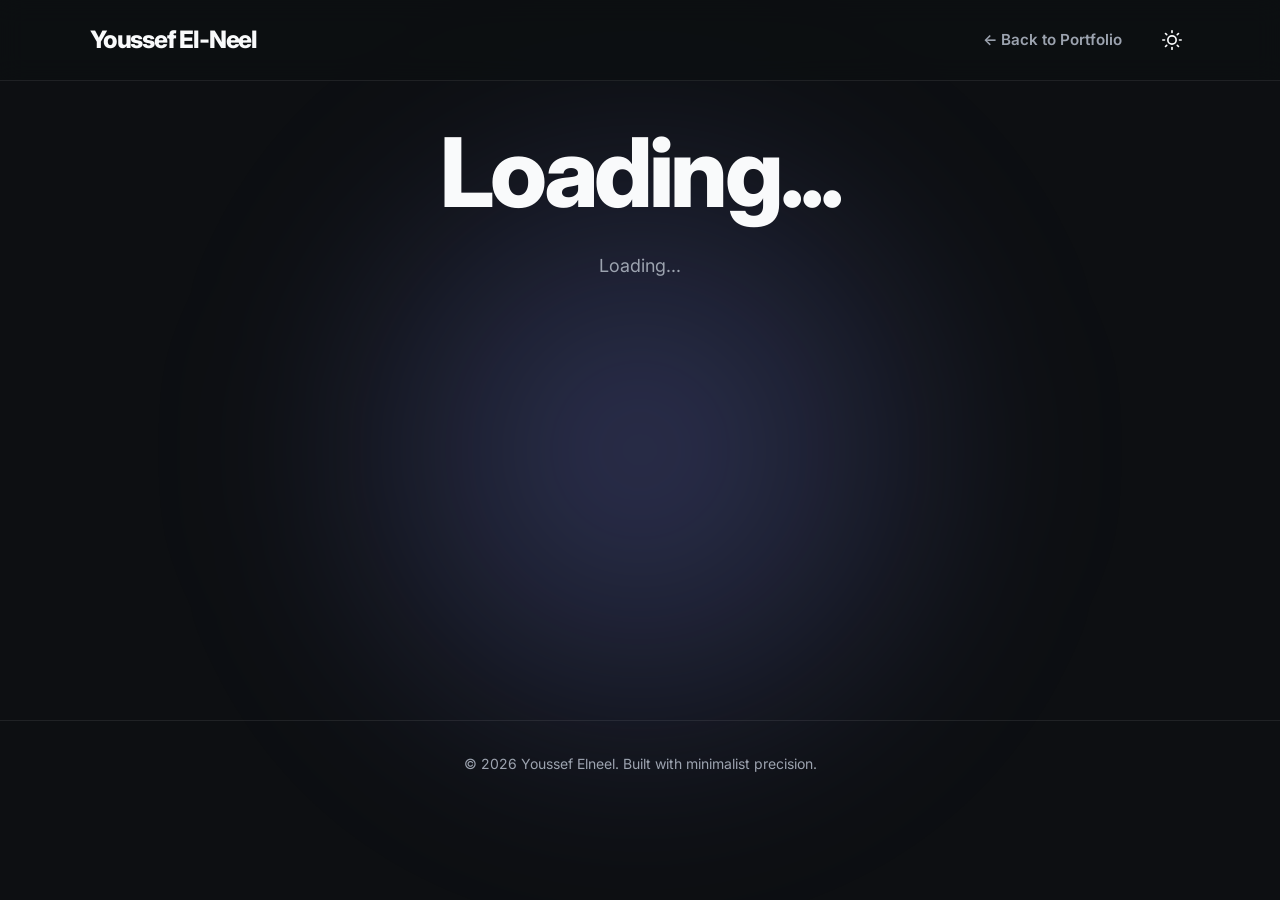
==== project.html @ 06bbf47c "feat: add dynamic project detail pages with image gallery and URL-based routing" ====
<!doctype html>
<html lang="en" data-theme="dark">
  <head>
    <meta charset="UTF-8" />
    <meta name="viewport" content="width=device-width, initial-scale=1.0" />
    <title>Youssef_El-Neel - Project Details</title>

    <!-- Google Fonts: Inter -->
    <link rel="preconnect" href="https://fonts.googleapis.com" />
    <link rel="preconnect" href="https://fonts.gstatic.com" crossorigin />
    <link
      href="https://fonts.googleapis.com/css2?family=Inter:wght@300;400;600;800&display=swap"
      rel="stylesheet"
    />

    <!-- Font Awesome Icons -->
    <link
      rel="stylesheet"
      href="https://cdnjs.cloudflare.com/ajax/libs/font-awesome/6.4.0/css/all.min.css"
    />

    <!-- Styles -->
    <link rel="stylesheet" href="style.css" />
    <link
      rel="website icon"
      href="https://img.icons8.com/ios-filled/50/1A1A1A/aperture.png"
    />
  </head>
  <body>
    <!-- ===== HEADER & NAVIGATION ===== -->
    <header class="header">
      <div class="container nav-wrapper">
        <a href="index.html" class="brand">Youssef El-Neel</a>
        <nav class="nav">
          <ul class="nav-list">
            <li><a href="index.html#projects" class="nav-link">&larr; Back to Portfolio</a></li>
          </ul>
          <button
            id="theme-toggle"
            class="theme-toggle"
            aria-label="Toggle Dark/Light Mode"
          >
            <svg class="sun-icon" xmlns="http://www.w3.org/2000/svg" width="20" height="20" viewBox="0 0 24 24" fill="none" stroke="currentColor" stroke-width="2" stroke-linecap="round" stroke-linejoin="round"><circle cx="12" cy="12" r="5"></circle><line x1="12" y1="1" x2="12" y2="3"></line><line x1="12" y1="21" x2="12" y2="23"></line><line x1="4.22" y1="4.22" x2="5.64" y2="5.64"></line><line x1="18.36" y1="18.36" x2="19.78" y2="19.78"></line><line x1="1" y1="12" x2="3" y2="12"></line><line x1="21" y1="12" x2="23" y2="12"></line><line x1="4.22" y1="19.78" x2="5.64" y2="18.36"></line><line x1="18.36" y1="5.64" x2="19.78" y2="4.22"></line></svg>
            <svg class="moon-icon" xmlns="http://www.w3.org/2000/svg" width="20" height="20" viewBox="0 0 24 24" fill="none" stroke="currentColor" stroke-width="2" stroke-linecap="round" stroke-linejoin="round"><path d="M21 12.79A9 9 0 1 1 11.21 3 7 7 0 0 0 21 12.79z"></path></svg>
          </button>
        </nav>
      </div>
    </header>

    <!-- ===== MAIN CONTENT ===== -->
    <main>
      <section class="project-details section">
        <div class="bg-orb"></div>
        <div class="container text-center reveal">
          <h1 class="hero-title" id="dynamic-title">Loading...</h1>
          <p class="project-details-desc" id="dynamic-desc">
            Loading...
          </p>
          
          <div class="project-gallery" id="dynamic-gallery">
            <!-- Images will be injected here automatically by JavaScript -->
          </div>
        </div>
      </section>
    </main>

    <!-- ===== FOOTER ===== -->
    <footer class="footer">
      <div class="container text-center">
        <p>&copy; 2026 Youssef Elneel. Built with minimalist precision.</p>
      </div>
    </footer>

    <!-- Scripts -->
    <!-- Add data file before main script -->
    <script src="projects-data.js?v=1.1"></script>
    <script src="script.js?v=1.1"></script>
  </body>
</html>
---- style.css ----
/* ==========================================================================
   Base Configuration & CSS Variables
   ========================================================================== */

/* Light Theme Variables (Default) */
:root {
    --bg-color: #ffffff;
    --text-primary: #111827;
    --text-secondary: #4b5563;
    --accent-color: #4f46e5;
    --accent-glow: rgba(79, 70, 229, 0.4);
    --nav-bg: rgba(255, 255, 255, 0.8);
    --card-bg: rgba(243, 244, 246, 0.6);
    --border-color: rgba(0, 0, 0, 0.05);

    --font-sans: 'Inter', system-ui, -apple-system, sans-serif;
    --transition-fast: 0.2s cubic-bezier(0.4, 0, 0.2, 1);
    --transition-slow: 0.6s cubic-bezier(0.22, 1, 0.36, 1);
    --radius-md: 12px;
    --radius-lg: 24px;
}

/* Dark Theme Variables */
[data-theme="dark"] {
    --bg-color: #0d0f12;
    --text-primary: #f9fafb;
    --text-secondary: #9ca3af;
    --accent-color: #818cf8;
    --accent-glow: rgba(129, 140, 248, 0.3);
    --nav-bg: rgba(13, 15, 18, 0.8);
    --card-bg: rgba(255, 255, 255, 0.03);
    --border-color: rgba(255, 255, 255, 0.08);
}

/* Reset & Global Styles */
* {
    box-sizing: border-box;
    margin: 0;
    padding: 0;
}

html {
    scroll-behavior: smooth;
    /* Native smooth scroll fallback */
}

body {
    font-family: var(--font-sans);
    background-color: var(--bg-color);
    color: var(--text-primary);
    line-height: 1.6;
    overflow-x: hidden;
    transition: background-color var(--transition-fast), color var(--transition-fast);
}

/* Typography */
h1,
h2,
h3,
h4 {
    color: var(--text-primary);
    line-height: 1.1;
    font-weight: 800;
}

a {
    color: inherit;
    text-decoration: none;
    transition: color var(--transition-fast);
}

/* Layout Utilities */
.container {
    width: 90%;
    max-width: 1100px;
    margin: 0 auto;
}

.section {
    padding: 120px 0;
}

.text-center {
    text-align: center;
}

.section-title {
    font-size: clamp(2.5rem, 5vw, 4rem);
    letter-spacing: -0.03em;
    margin-bottom: 2rem;
}

/* Buttons */
.btn {
    display: inline-block;
    padding: 0.875rem 2rem;
    border-radius: 999px;
    font-weight: 600;
    font-size: 1rem;
    transition: all var(--transition-fast);
    cursor: pointer;
    border: none;
    text-align: center;
}

.btn-primary {
    background-color: var(--text-primary);
    color: var(--bg-color);
    box-shadow: 0 4px 14px rgba(0, 0, 0, 0.1);
}

.btn-primary:hover {
    transform: translateY(-2px) scale(1.02);
    box-shadow: 0 8px 25px var(--accent-glow);
}

[data-theme="dark"] .btn-primary {
    background-color: var(--text-primary);
    color: #000;
}

.btn-secondary {
    background-color: transparent;
    color: var(--text-primary);
    border: 1px solid var(--border-color);
}

.btn-secondary:hover {
    border-color: var(--text-primary);
    background-color: rgba(128, 128, 128, 0.05);
}

/* ==========================================================================
   HEADER & NAVIGATION
   ========================================================================== */
.header {
    position: fixed;
    top: 0;
    left: 0;
    width: 100%;
    z-index: 1000;
    background-color: var(--nav-bg);
    backdrop-filter: blur(12px);
    -webkit-backdrop-filter: blur(12px);
    border-bottom: 1px solid var(--border-color);
    transition: background-color var(--transition-fast), border-color var(--transition-fast);
}

.nav-wrapper {
    display: flex;
    justify-content: space-between;
    align-items: center;
    height: 80px;
}

.brand {
    font-weight: 800;
    font-size: 1.5rem;
    letter-spacing: -0.05em;
}

.nav {
    display: flex;
    align-items: center;
    gap: 2rem;
}

.nav-list {
    display: flex;
    list-style: none;
    gap: 2rem;
}

.nav-link {
    font-size: 0.95rem;
    font-weight: 600;
    color: var(--text-secondary);
    position: relative;
}

.nav-link:hover,
.nav-link.active {
    color: var(--text-primary);
}

.nav-link::after {
    content: '';
    position: absolute;
    bottom: -4px;
    left: 0;
    width: 0%;
    height: 2px;
    background-color: var(--accent-color);
    transition: width var(--transition-fast);
}

.nav-link:hover::after,
.nav-link.active::after {
    width: 100%;
}

.theme-toggle {
    background: none;
    border: none;
    cursor: pointer;
    color: var(--text-primary);
    display: flex;
    align-items: center;
    justify-content: center;
    padding: 0.5rem;
    border-radius: 50%;
    transition: background var(--transition-fast);
}

.theme-toggle:hover {
    background: var(--card-bg);
}

/* Icon visibility based on theme */
[data-theme="light"] .sun-icon {
    display: none;
}

[data-theme="light"] .moon-icon {
    display: block;
}

[data-theme="dark"] .sun-icon {
    display: block;
}

[data-theme="dark"] .moon-icon {
    display: none;
}

/* ==========================================================================
   HERO SECTION
   ========================================================================== */
.hero {
    position: relative;
    min-height: 100vh;
    display: flex;
    align-items: center;
    justify-content: center;
    overflow: hidden;
    padding-top: 80px;
}

.bg-orb {
    position: absolute;
    top: 50%;
    left: 50%;
    transform: translate(-50%, -50%);
    width: 60vw;
    height: 60vw;
    background: radial-gradient(circle, var(--accent-glow) 0%, transparent 70%);
    border-radius: 50%;
    z-index: -1;
    filter: blur(80px);
    animation: pulseOrb 10s infinite alternate ease-in-out;
}

@keyframes pulseOrb {
    0% {
        transform: translate(-50%, -50%) scale(1);
        opacity: 0.5;
    }

    100% {
        transform: translate(-50%, -50%) scale(1.1);
        opacity: 0.8;
    }
}

.hero-content {
    max-width: 800px;
    text-align: left;
}

.hero-title {
    font-size: clamp(3rem, 8vw, 6rem);
    letter-spacing: -0.04em;
    margin-bottom: 1.5rem;
}

.block {
    display: block;
}

/* Multi-colored text effect */
.accent-text {
    background: linear-gradient(135deg, var(--text-primary) 0%, var(--accent-color) 100%);
    -webkit-background-clip: text;
    background-clip: text;
    color: transparent;
}

.hero-subtitle {
    font-size: clamp(1.125rem, 2vw, 1.5rem);
    color: var(--text-secondary);
    margin-bottom: 2.5rem;
    max-width: 600px;
}

.hero-cta {
    display: flex;
    gap: 1rem;
}

/* ==========================================================================
   ABOUT SECTION
   ========================================================================== */
.asymmetric-grid {
    display: grid;
    grid-template-columns: 1fr 1fr;
    gap: 4rem;
    align-items: center;
}

.about-text p {
    font-size: 1.125rem;
    color: var(--text-secondary);
    margin-bottom: 1.5rem;
}

.about-text p:last-child {
    margin-bottom: 0;
}

.glass-card {
    background: var(--card-bg);
    border: 1px solid var(--border-color);
    border-radius: var(--radius-lg);
    backdrop-filter: blur(10px);
    padding: 2rem;
}

.portrait-placeholder {
    aspect-ratio: 4/5;
    position: relative;
    overflow: hidden;
    display: flex;
    align-items: center;
    justify-content: center;
}

.abstract-shape {
    width: 150px;
    height: 150px;
    background: linear-gradient(45deg, var(--accent-color), transparent);
    border-radius: 40% 60% 70% 30% / 40% 50% 60% 50%;
    animation: morphShape 8s ease-in-out infinite both alternate;
}

.profile-img {
    width: 100%;
    height: 100%;
    /* object-fit: cover; */
    /* السطر ده بيضمن إن الصورة تملأ المربع بالكامل من غير ما تتبطط أو تتمطط */
    display: block;
    border-radius: 30px;
}

@keyframes morphShape {
    0% {
        border-radius: 40% 60% 70% 30% / 40% 50% 60% 50%;
        transform: rotate(0deg);
    }

    100% {
        border-radius: 60% 40% 30% 70% / 60% 30% 70% 40%;
        transform: rotate(45deg);
    }
}

/* ==========================================================================
   PROJECTS SECTION
   ========================================================================== */
.projects-grid {
    display: grid;
    grid-template-columns: repeat(auto-fit, minmax(300px, 1fr));
    gap: 2rem;
    margin-top: 3rem;
}

.project-card {
    background: var(--card-bg);
    border-radius: var(--radius-lg);
    overflow: hidden;
    border: 1px solid var(--border-color);
    transition: transform var(--transition-fast), box-shadow var(--transition-fast);
}

.project-card:hover {
    transform: translateY(-8px);
    box-shadow: 0 20px 40px rgba(0, 0, 0, 0.1);
}

[data-theme="dark"] .project-card:hover {
    box-shadow: 0 20px 40px var(--accent-glow);
}

.card-image {
    aspect-ratio: 16/9;
    /* هذه النسبة تضمن ارتفاع موحد لجميع الكروت */
    background-color: rgba(128, 128, 128, 0.1);
    display: flex;
    align-items: center;
    justify-content: center;
    overflow: hidden;
}

.project-image {
    width: 100%;
    height: 100%;
    object-fit: cover;
    /* هذا يضمن أن الصورة تملأ المساحة بدون تمطيط */
    display: block;
    transition: transform var(--transition-slow);
}

/* تأثير تكبير الصورة عند الوقوف بالماوس على الكارت */
.project-card:hover .project-image {
    transform: scale(1.05);
}

.image-placeholder {
    color: var(--text-secondary);
    font-weight: 600;
    letter-spacing: 0.05em;
    text-transform: uppercase;
}

.card-content {
    padding: 2rem;
}

.project-title {
    font-size: 1.5rem;
    margin-bottom: 0.5rem;
}

.project-desc {
    color: var(--text-secondary);
    margin-bottom: 1.5rem;
    font-size: 0.95rem;
}

.project-link {
    font-weight: 600;
    color: var(--accent-color);
    display: inline-flex;
    align-items: center;
}

.project-link:hover {
    text-decoration: underline;
}

/* ==========================================================================
   SKILLS SECTION
   ========================================================================== */
.skills-wrapper {
    display: flex;
    flex-wrap: wrap;
    gap: 1rem;
    margin-top: 2rem;
}

.skill-pill {
    padding: 0.75rem 1.5rem;
    border: 1px solid var(--border-color);
    border-radius: 999px;
    font-weight: 500;
    color: var(--text-primary);
    background: var(--card-bg);
    transition: all var(--transition-fast);
}

.skill-pill:hover {
    border-color: var(--accent-color);
    background: var(--accent-color);
    color: #fff;
    transform: translateY(-2px);
}

/* ==========================================================================
   CONTACT & FOOTER
   ========================================================================== */
.contact-subtitle {
    font-size: 1.25rem;
    color: var(--text-secondary);
    margin-bottom: 2rem;
}

.social-links {
    display: flex;
    justify-content: center;
    gap: 1.5rem;
    margin-top: 3rem;
}

.social-link {
    color: var(--text-secondary);
    font-weight: 600;
    transition: color var(--transition-fast);
    display: inline-flex;
    align-items: center;
    gap: 0.5rem;
}

.social-link:hover {
    color: var(--text-primary);
}

.footer {
    padding: 2rem 0;
    border-top: 1px solid var(--border-color);
    color: var(--text-secondary);
    font-size: 0.875rem;
}

/* ==========================================================================
   ANIMATIONS & REVEAL SYSTEM
   ========================================================================== */
.reveal {
    opacity: 0;
    transform: translateY(30px);
    transition: all var(--transition-slow);
}

.reveal.active {
    opacity: 1;
    transform: translateY(0);
}

.delay-1 {
    transition-delay: 0.1s;
}

.delay-2 {
    transition-delay: 0.2s;
}

/* ==========================================================================
   PROJECT DETAILS PAGE
   ========================================================================== */
.project-details {
    padding-top: 120px;
    min-height: 80vh;
}

.project-details-desc {
    font-size: 1.125rem;
    color: var(--text-secondary);
    margin: 1.5rem auto 3rem auto;
    max-width: 800px;
    line-height: 1.8;
}

.project-gallery {
    display: flex;
    flex-direction: column;
    gap: 2.5rem;
    align-items: center;
    width: 100%;
}

.gallery-image {
    width: 100%;
    max-width: 850px;
    height: auto;
    border-radius: var(--radius-md);
    box-shadow: 0 15px 35px rgba(0, 0, 0, 0.1);
    border: 1px solid var(--border-color);
    padding: 12px;
    background-color: var(--card-bg);
}

[data-theme="dark"] .gallery-image {
    box-shadow: 0 15px 35px rgba(0, 0, 0, 0.5);
}

.image-placeholder-fallback {
    display: flex;
    align-items: center;
    justify-content: center;
    background-color: var(--card-bg);
    color: var(--text-secondary);
    min-height: 250px;
    width: 100%;
    text-align: center;
    font-weight: 600;
}

/* Responsive adjustments */
@media (max-width: 768px) {
    .asymmetric-grid {
        grid-template-columns: 1fr;
        gap: 2rem;
    }

    .nav-list {
        display: none;
        /* In a full app, this would be a hamburger menu */
    }

    .hero-title {
        font-size: clamp(2.5rem, 10vw, 4rem);
    }

    .hero-cta {
        flex-direction: column;
    }

    /* Project Details Mobile Adjustments */
    .project-details {
        padding-top: 120px;
    }

    .project-details-desc {
        font-size: 1rem;
        margin-bottom: 2rem;
        padding: 0 1rem;
    }

    .project-gallery {
        gap: 1.5rem;
    }

    .gallery-image {
        padding: 6px;
        border-radius: 8px;
    }
}
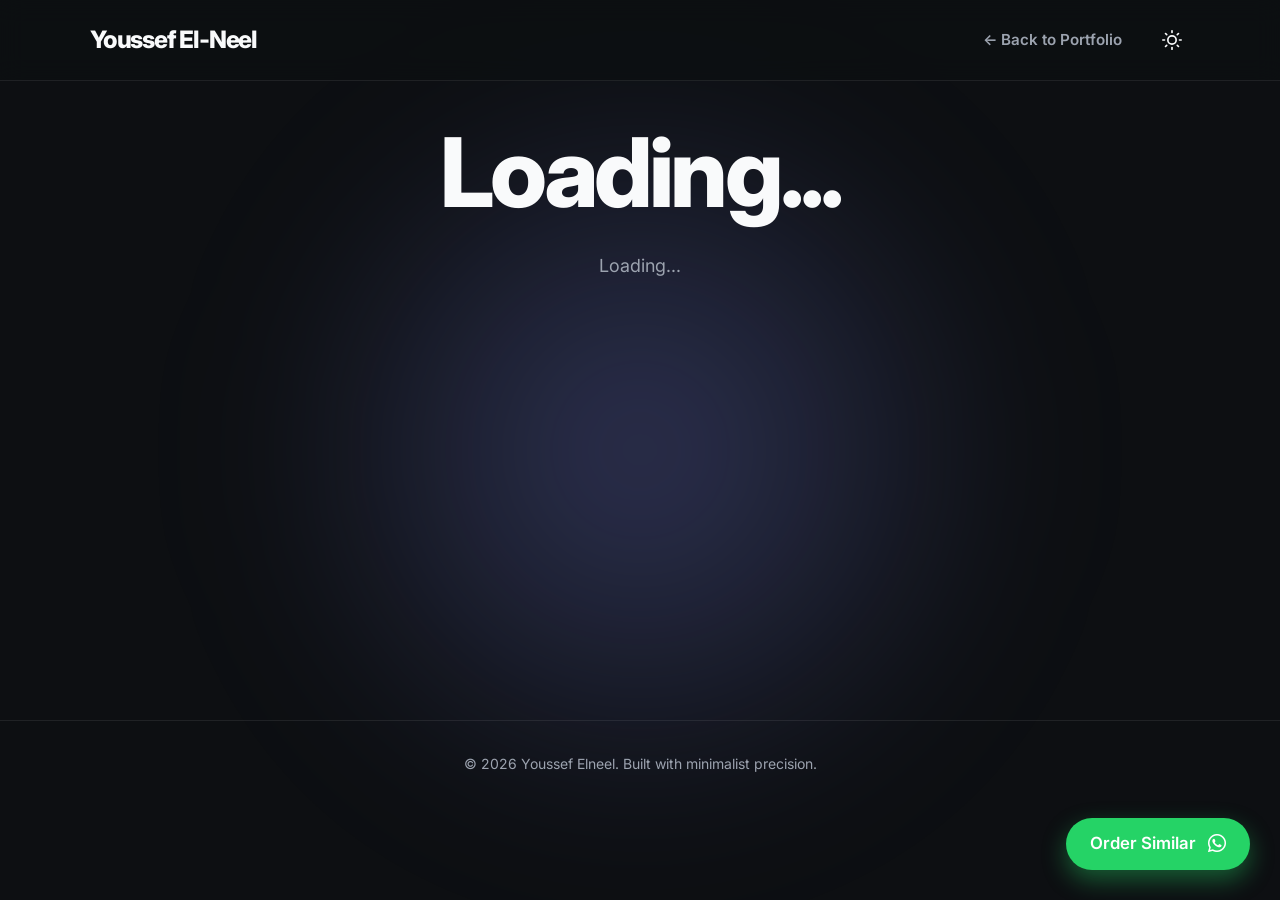
==== commit 826f5fae: "feat: add WhatsApp floating action button to portfolio pages" ====
--- a/project.html
+++ b/project.html
@@ -33,15 +33,53 @@
         <a href="index.html" class="brand">Youssef El-Neel</a>
         <nav class="nav">
           <ul class="nav-list">
-            <li><a href="index.html#projects" class="nav-link">&larr; Back to Portfolio</a></li>
+            <li>
+              <a href="index.html#projects" class="nav-link"
+                >&larr; Back to Portfolio</a
+              >
+            </li>
           </ul>
           <button
             id="theme-toggle"
             class="theme-toggle"
             aria-label="Toggle Dark/Light Mode"
           >
-            <svg class="sun-icon" xmlns="http://www.w3.org/2000/svg" width="20" height="20" viewBox="0 0 24 24" fill="none" stroke="currentColor" stroke-width="2" stroke-linecap="round" stroke-linejoin="round"><circle cx="12" cy="12" r="5"></circle><line x1="12" y1="1" x2="12" y2="3"></line><line x1="12" y1="21" x2="12" y2="23"></line><line x1="4.22" y1="4.22" x2="5.64" y2="5.64"></line><line x1="18.36" y1="18.36" x2="19.78" y2="19.78"></line><line x1="1" y1="12" x2="3" y2="12"></line><line x1="21" y1="12" x2="23" y2="12"></line><line x1="4.22" y1="19.78" x2="5.64" y2="18.36"></line><line x1="18.36" y1="5.64" x2="19.78" y2="4.22"></line></svg>
-            <svg class="moon-icon" xmlns="http://www.w3.org/2000/svg" width="20" height="20" viewBox="0 0 24 24" fill="none" stroke="currentColor" stroke-width="2" stroke-linecap="round" stroke-linejoin="round"><path d="M21 12.79A9 9 0 1 1 11.21 3 7 7 0 0 0 21 12.79z"></path></svg>
+            <svg
+              class="sun-icon"
+              xmlns="http://www.w3.org/2000/svg"
+              width="20"
+              height="20"
+              viewBox="0 0 24 24"
+              fill="none"
+              stroke="currentColor"
+              stroke-width="2"
+              stroke-linecap="round"
+              stroke-linejoin="round"
+            >
+              <circle cx="12" cy="12" r="5"></circle>
+              <line x1="12" y1="1" x2="12" y2="3"></line>
+              <line x1="12" y1="21" x2="12" y2="23"></line>
+              <line x1="4.22" y1="4.22" x2="5.64" y2="5.64"></line>
+              <line x1="18.36" y1="18.36" x2="19.78" y2="19.78"></line>
+              <line x1="1" y1="12" x2="3" y2="12"></line>
+              <line x1="21" y1="12" x2="23" y2="12"></line>
+              <line x1="4.22" y1="19.78" x2="5.64" y2="18.36"></line>
+              <line x1="18.36" y1="5.64" x2="19.78" y2="4.22"></line>
+            </svg>
+            <svg
+              class="moon-icon"
+              xmlns="http://www.w3.org/2000/svg"
+              width="20"
+              height="20"
+              viewBox="0 0 24 24"
+              fill="none"
+              stroke="currentColor"
+              stroke-width="2"
+              stroke-linecap="round"
+              stroke-linejoin="round"
+            >
+              <path d="M21 12.79A9 9 0 1 1 11.21 3 7 7 0 0 0 21 12.79z"></path>
+            </svg>
           </button>
         </nav>
       </div>
@@ -53,15 +91,26 @@
         <div class="bg-orb"></div>
         <div class="container text-center reveal">
           <h1 class="hero-title" id="dynamic-title">Loading...</h1>
-          <p class="project-details-desc" id="dynamic-desc">
-            Loading...
-          </p>
-          
+          <p class="project-details-desc" id="dynamic-desc">Loading...</p>
+
           <div class="project-gallery" id="dynamic-gallery">
             <!-- Images will be injected here automatically by JavaScript -->
           </div>
         </div>
       </section>
+
+      <!-- Floating WhatsApp Button -->
+      <a
+        href="#"
+        id="whatsapp-fab"
+        class="whatsapp-fab"
+        target="_blank"
+        rel="noopener noreferrer"
+        aria-label="Request Similar Work"
+      >
+        <i class="fa-brands fa-whatsapp"></i>
+        <span>Order Similar</span>
+      </a>
     </main>
 
     <!-- ===== FOOTER ===== -->
--- a/style.css
+++ b/style.css
@@ -243,7 +243,7 @@
     align-items: center;
     justify-content: center;
     overflow: hidden;
-    padding-top: 80px;
+    padding-top: 110px;
 }
 
 .bg-orb {
@@ -595,6 +595,10 @@
 
 /* Responsive adjustments */
 @media (max-width: 768px) {
+    .section {
+        padding: 60px 0;
+    }
+
     .asymmetric-grid {
         grid-template-columns: 1fr;
         gap: 2rem;
@@ -611,6 +615,11 @@
 
     .hero-cta {
         flex-direction: column;
+    }
+
+    .social-links {
+        flex-wrap: wrap;
+        gap: 1rem;
     }
 
     /* Project Details Mobile Adjustments */
@@ -632,4 +641,45 @@
         padding: 6px;
         border-radius: 8px;
     }
+}
+
+/* ==========================================================================
+   WHATSAPP FAB
+   ========================================================================== */
+.whatsapp-fab {
+    position: fixed;
+    bottom: 30px;
+    right: 30px;
+    background-color: #25D366;
+    color: #ffffff !important;
+    padding: 0.8rem 1.5rem;
+    border-radius: 999px;
+    display: flex;
+    flex-direction: row-reverse;
+    align-items: center;
+    gap: 0.75rem;
+    font-weight: 600;
+    font-size: 1.05rem;
+    box-shadow: 0 10px 25px rgba(37, 211, 102, 0.4);
+    z-index: 1000;
+    transition: transform var(--transition-fast), box-shadow var(--transition-fast), background-color var(--transition-fast);
+}
+
+.whatsapp-fab i {
+    font-size: 1.3rem;
+}
+
+.whatsapp-fab:hover {
+    transform: translateY(-5px) scale(1.03);
+    box-shadow: 0 15px 35px rgba(37, 211, 102, 0.6);
+    background-color: #20BA56;
+}
+
+@media (max-width: 768px) {
+    .whatsapp-fab {
+        bottom: 20px;
+        right: 20px;
+        padding: 0.75rem 1.25rem;
+        font-size: 0.95rem;
+    }
 }
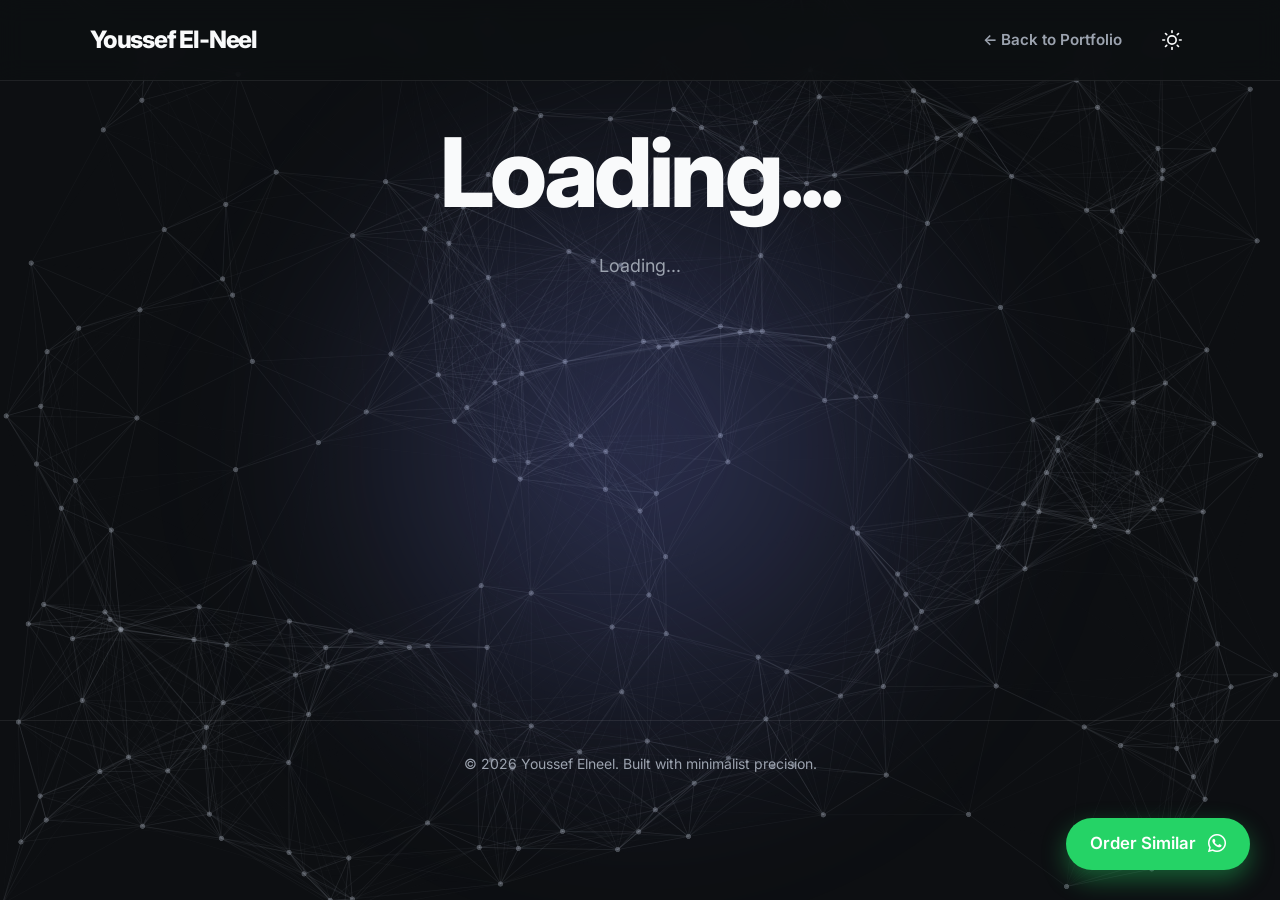
==== commit d3755d83: "feat: implement interactive WebGL particle background with dynamic theme support" ====
--- a/project.html
+++ b/project.html
@@ -27,6 +27,9 @@
     />
   </head>
   <body>
+    <!-- Canvas for Particle Background -->
+    <canvas id="bg-canvas"></canvas>
+
     <!-- ===== HEADER & NAVIGATION ===== -->
     <header class="header">
       <div class="container nav-wrapper">
@@ -121,6 +124,7 @@
     </footer>
 
     <!-- Scripts -->
+    <script src="particles.js"></script>
     <!-- Add data file before main script -->
     <script src="projects-data.js?v=1.1"></script>
     <script src="script.js?v=1.1"></script>
--- a/style.css
+++ b/style.css
@@ -61,6 +61,20 @@
     color: var(--text-primary);
     line-height: 1.1;
     font-weight: 800;
+}
+
+/* ==========================================================================
+   CANVAS BACKGROUND
+   ========================================================================== */
+#bg-canvas {
+    position: fixed;
+    top: 0;
+    left: 0;
+    width: 100vw;
+    height: 100vh;
+    z-index: -1;
+    pointer-events: none;
+    display: block;
 }
 
 a {
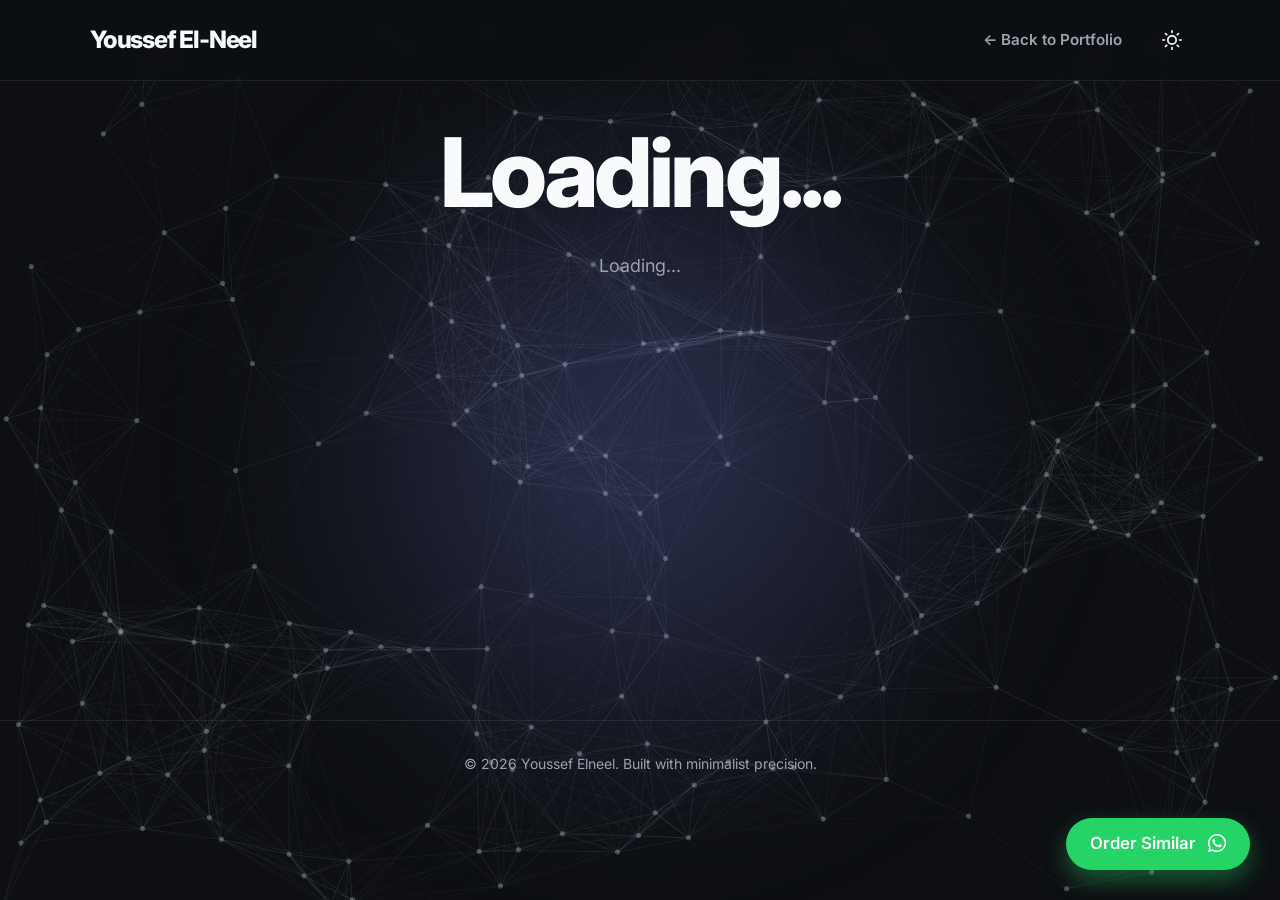
==== commit a7b12a00: "fix background issue" ====
--- a/project.html
+++ b/project.html
@@ -20,7 +20,7 @@
     />
 
     <!-- Styles -->
-    <link rel="stylesheet" href="style.css" />
+    <link rel="stylesheet" href="style.css?v=1.2" />
     <link
       rel="website icon"
       href="https://img.icons8.com/ios-filled/50/1A1A1A/aperture.png"
